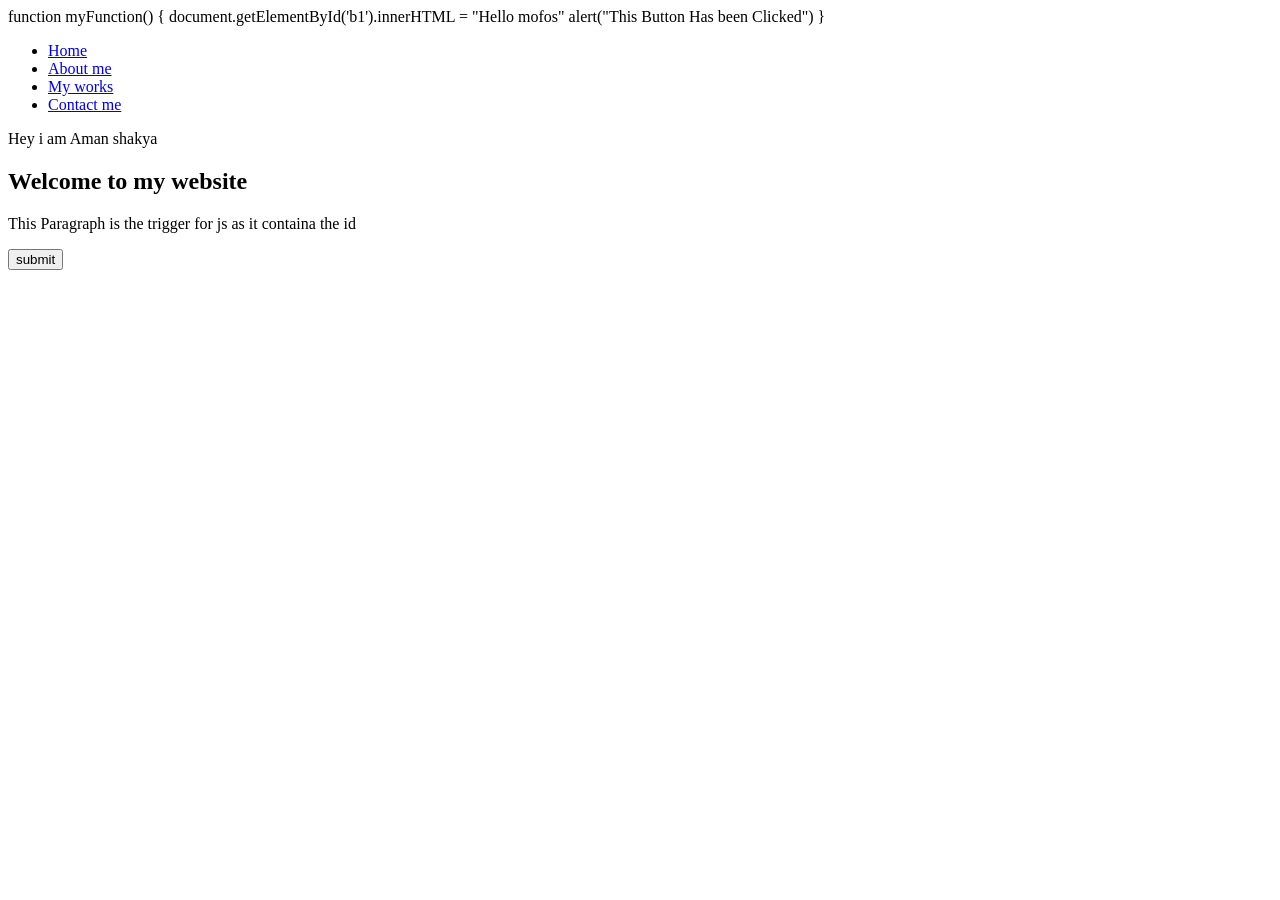
==== Git/Project/index.html @ 05cefa3c "first commit" ====
function myFunction() { document.getElementById('b1').innerHTML = "Hello mofos" alert("This Button Has been Clicked") }
<meta charset="UTF-8">
<meta http-equiv="X-UA-Compatible" content="IE=edge">
<meta name="viewport" content="width=device-width, initial-scale=1.0">
<link rel="stylesheet" href="/stylesheets/Style.css">
<title>My Website</title>
</head>

<body>
    <div class="Container">
        <div class="topNav">
            <ul>
                <li>
                    <a href="#home">Home</a>
                </li>
                <li><a href="#about">About me</a></li>
                <li>
                    <a href="#contact ">My works</a>
                </li>
                <li><a href="#portfolio ">Contact me</a></li>
            </ul>
        </div>
        <div class="bgImg">
            <div class="caption"><span class="overlay">Hey i am Aman shakya</span></div>
        </div>
        <h2>Welcome to my website</h2>
        <p id="b1">This Paragraph is the trigger for js as it containa the id</p>
        <button type="button " onclick="myFunction() ">submit</button>
    </div>
</body>
<script src="/Aman.js"></script>

</html>
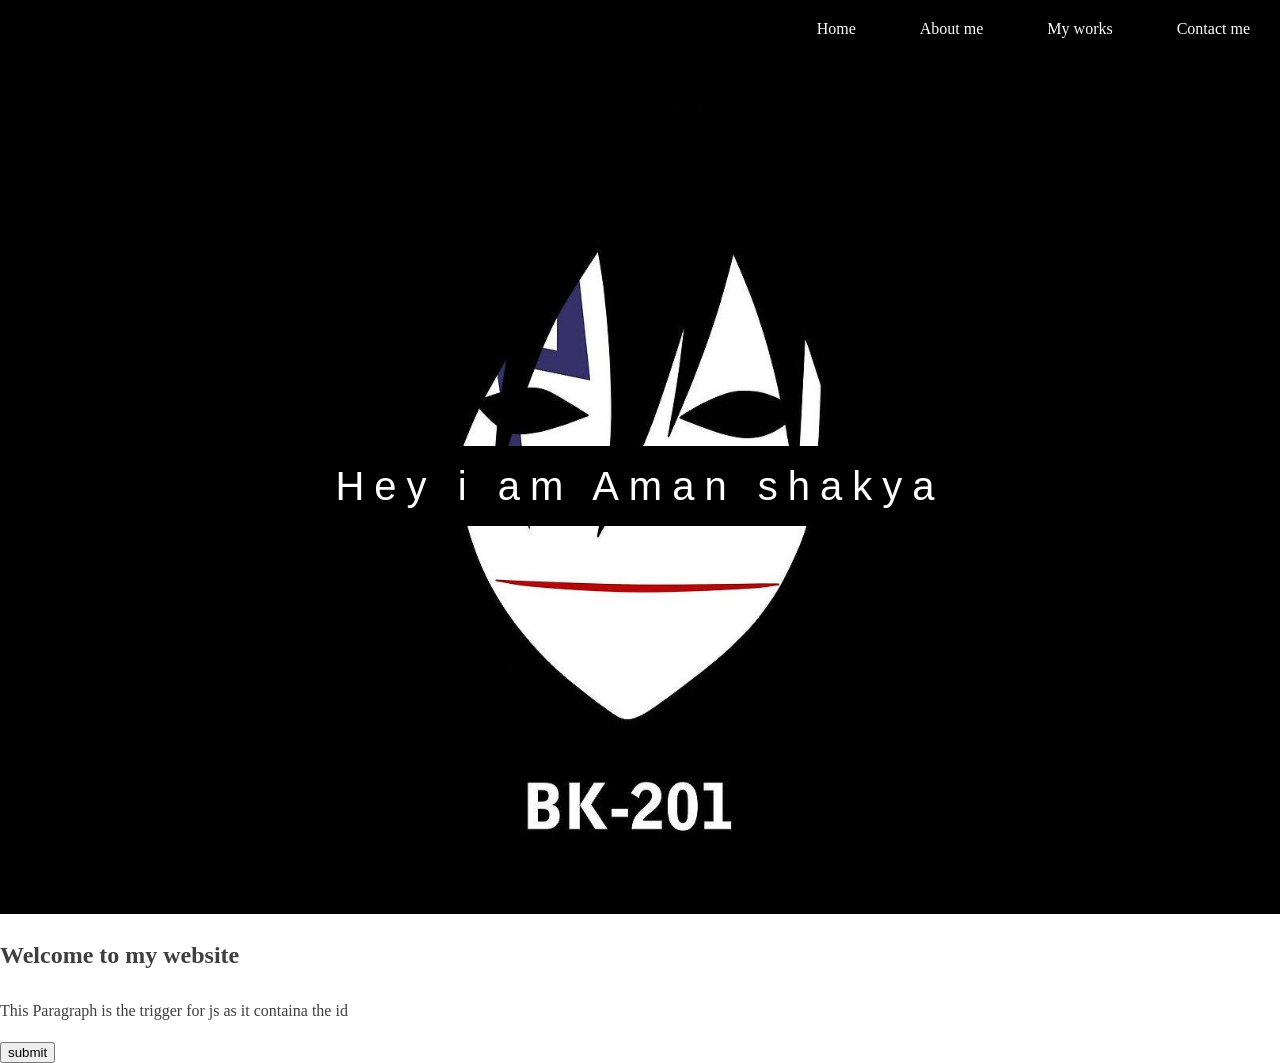
==== commit 12640896: "linked" ====
--- a/Git/Project/index.html
+++ b/Git/Project/index.html
@@ -1,9 +1,11 @@
-function myFunction() { document.getElementById('b1').innerHTML = "Hello mofos" alert("This Button Has been Clicked") }
-<meta charset="UTF-8">
-<meta http-equiv="X-UA-Compatible" content="IE=edge">
-<meta name="viewport" content="width=device-width, initial-scale=1.0">
-<link rel="stylesheet" href="/stylesheets/Style.css">
-<title>My Website</title>
+<html>
+
+<head>
+    <meta charset="UTF-8">
+    <meta http-equiv="X-UA-Compatible" content="IE=edge">
+    <meta name="viewport" content="width=device-width, initial-scale=1.0">
+    <link rel="stylesheet" href="/Git/stylesheets/Style.css">
+    <title>My Website</title>
 </head>
 
 <body>
@@ -28,6 +30,6 @@
         <button type="button " onclick="myFunction() ">submit</button>
     </div>
 </body>
-<script src="/Aman.js"></script>
+<script src="/Git/Aman.js"></script>
 
 </html>
--- a/Git/stylesheets/Style.css
+++ b/Git/stylesheets/Style.css
@@ -0,0 +1,74 @@
+         body {
+             margin: 0;
+             padding: 0;
+         }
+         
+         html {
+             height: 100%;
+             color: #3f3f3f;
+             line-height: 1.8;
+         }
+         
+         .topNav {
+             list-style-type: none;
+             margin: 0;
+             padding: 0;
+             overflow: hidden;
+             background-color: #000;
+         }
+         
+         ul {
+             list-style-type: none;
+             margin: 0;
+             padding: 0;
+             text-align: right;
+         }
+         
+         .topNav li {
+             display: inline-block;
+         }
+         
+         li a {
+             display: inline-block;
+             color: white;
+             text-align: center;
+             padding: 15px 30px;
+             text-decoration: none;
+             font-family: Roboto;
+         }
+         
+         li a:hover {
+             background-color: #333;
+         }
+         
+         .bgImg {
+             background-image: url(/Git/Images/Am.jpg);
+             /* Full height */
+             height: 95%;
+             /* Center and scale the image nicely */
+             background-position: center;
+             background-repeat: no-repeat;
+             background-size: cover;
+         }
+         
+         .caption {
+             position: absolute;
+             left: 0;
+             top: 50%;
+             width: 100%;
+             text-align: center;
+             color: #000;
+         }
+         
+         .overlay {
+             background-color: rgb(0, 0, 0);
+             color: #fff;
+             font-family: 'Roboto', Tahoma, Geneva, Verdana, sans-serif;
+             padding: 18px;
+             font-size: 40px;
+             letter-spacing: 10px;
+         }
+         
+         .h2 {
+             text-align: center;
+         }
